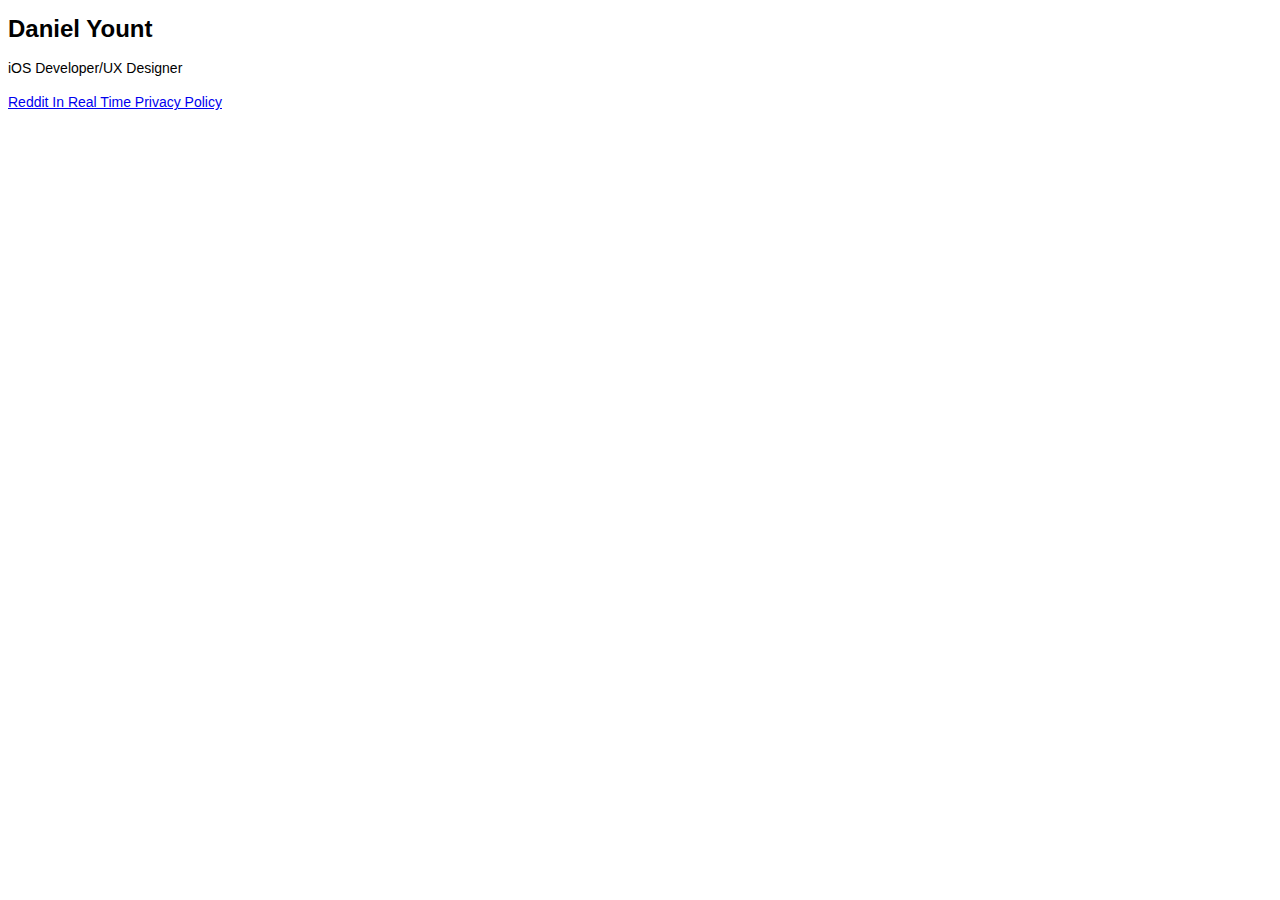
==== public/index.html @ 674f0edf "added firebase hosting config files and moved content of site into a public substructure." ====
<!DOCTYPE html>

<html>
<link rel="stylesheet" type="text/css" href="custom.css" />

<head>
    <title>Daniel Yount</title>
</head>

<body>

    <h1>Daniel Yount</h1>
    <p>iOS Developer/UX Designer</p>

    <a href="/realtimereddit/privacypolicy.html">
        <p>Reddit In Real Time Privacy Policy</p>
    </a>

</body>

</html>
---- public/custom.css ----
h1 {
    font-family: "Helvetica Neue", Helvetica, Arial, sans-serif;
    font-size: 24px;
    font-style: normal;
    font-variant: normal;
    font-weight: bold;
    line-height: 26px;
}

h3 {
    font-family: "Helvetica Neue", Helvetica, Arial, sans-serif;
    font-size: 14px;
    font-style: normal;
    font-variant: normal;
    font-weight: bold;
    line-height: 15px;
}

p {
    font-family: "Helvetica Neue", Helvetica, Arial, sans-serif;
    font-size: 14px;
    font-style: normal;
    font-variant: normal;
    font-weight: 400;
    line-height: 20px;
}

blockquote {
    font-family: "Helvetica Neue", Helvetica, Arial, sans-serif;
    font-size: 21px;
    font-style: normal;
    font-variant: normal;
    font-weight: 400;
    line-height: 30px;
}

pre {
    font-family: "Helvetica Neue", Helvetica, Arial, sans-serif;
    font-size: 13px;
    font-style: normal;
    font-variant: normal;
    font-weight: 400;
    line-height: 18px;
}
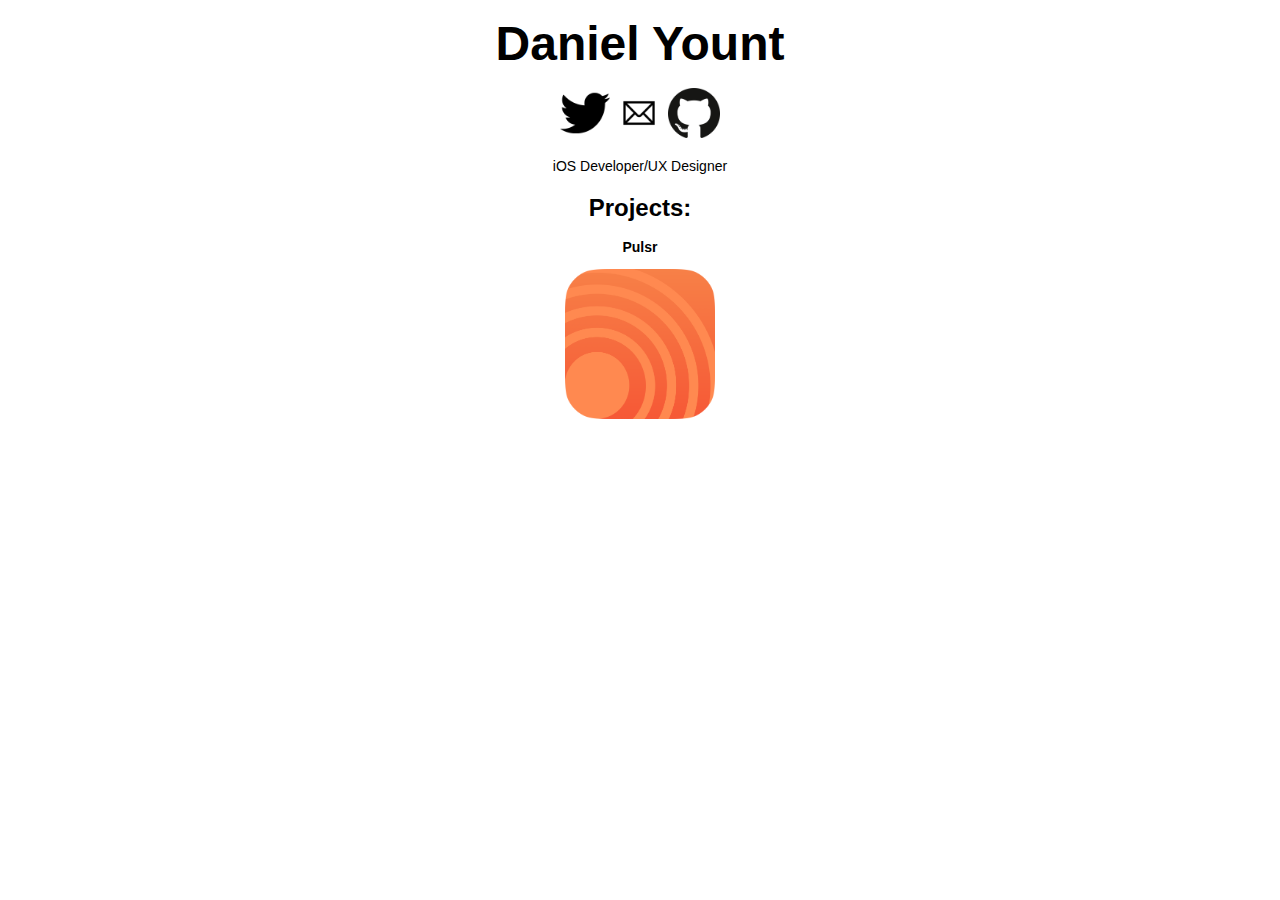
==== commit 59388540: "fancied up the site with a few icons and links - some minor changes to CSS as well." ====
--- a/public/index.html
+++ b/public/index.html
@@ -9,12 +9,31 @@
 
 <body>
 
-    <h1>Daniel Yount</h1>
-    <p>iOS Developer/UX Designer</p>
+    <div class="welcome">
 
-    <a href="/realtimereddit/privacypolicy.html">
-        <p>Reddit In Real Time Privacy Policy</p>
-    </a>
+        <h1>Daniel Yount</h1>
+
+        <div class="carousel">
+            <a href="https://twitter.com/dyountmusic"><img style="height: 50px" src="img/twittericon.png"></a>
+            
+            <a href="mailto:yountdaniel@gmail.com"><img style="height: 50px" src="img/email.png"></a>
+            
+            <a href="https://github.com/dyountmusic"><img style="height: 50px" src="img/githubicon.png"></a>
+            
+        </div>
+        <p>iOS Developer/UX Designer</p>
+
+        <h2>Projects:</h2>
+
+        <h3>Pulsr</h3>
+        <div>
+            <a href="https://pulsr.app"><img src="img/pulsrIcon.png" class="appIcon"></a>
+        </div>
+
+        <div>
+
+        </div>
+    </div>
 
 </body>
 
--- a/public/custom.css
+++ b/public/custom.css
@@ -1,10 +1,19 @@
 h1 {
+    font-family: "Helvetica Neue", Helvetica, Arial, sans-serif;
+    font-size: 48px;
+    font-style: normal;
+    font-variant: normal;
+    font-weight: bold;
+    line-height: 24px;
+}
+
+h2 {
     font-family: "Helvetica Neue", Helvetica, Arial, sans-serif;
     font-size: 24px;
     font-style: normal;
     font-variant: normal;
     font-weight: bold;
-    line-height: 26px;
+    line-height: 24px;
 }
 
 h3 {
@@ -42,3 +51,55 @@
     font-weight: 400;
     line-height: 18px;
 }
+
+.welcome {
+    text-align: center;
+}
+
+.appIcon {
+    height: 150px;
+    max-height: 150px;
+}
+
+.button {
+    background-color: #2196F3;
+    border: none;
+    color: white;
+    padding: 15px 20px;
+    text-align: center;
+    text-decoration: none;
+    display: inline-block;
+    font-size: 16px;
+    margin: 4px 2px;
+    border-radius: 12px;
+    font-family: "Helvetica Neue", Helvetica, Arial, sans-serif;
+    font-size: 14px;
+    font-style: normal;
+    font-variant: normal;
+    font-weight: 400;
+    line-height: 20px;
+}
+
+.button:hover {
+    background-color: #83C7FF;
+    border: none;
+    color: white;
+    padding: 15px 20px;
+    text-align: center;
+    text-decoration: none;
+    display: inline-block;
+    font-size: 16px;
+    margin: 4px 2px;
+    border-radius: 12px;
+    font-family: "Helvetica Neue", Helvetica, Arial, sans-serif;
+    font-size: 14px;
+    font-style: normal;
+    font-variant: normal;
+    font-weight: 400;
+    line-height: 20px;
+}
+
+
+.carousel {
+    
+}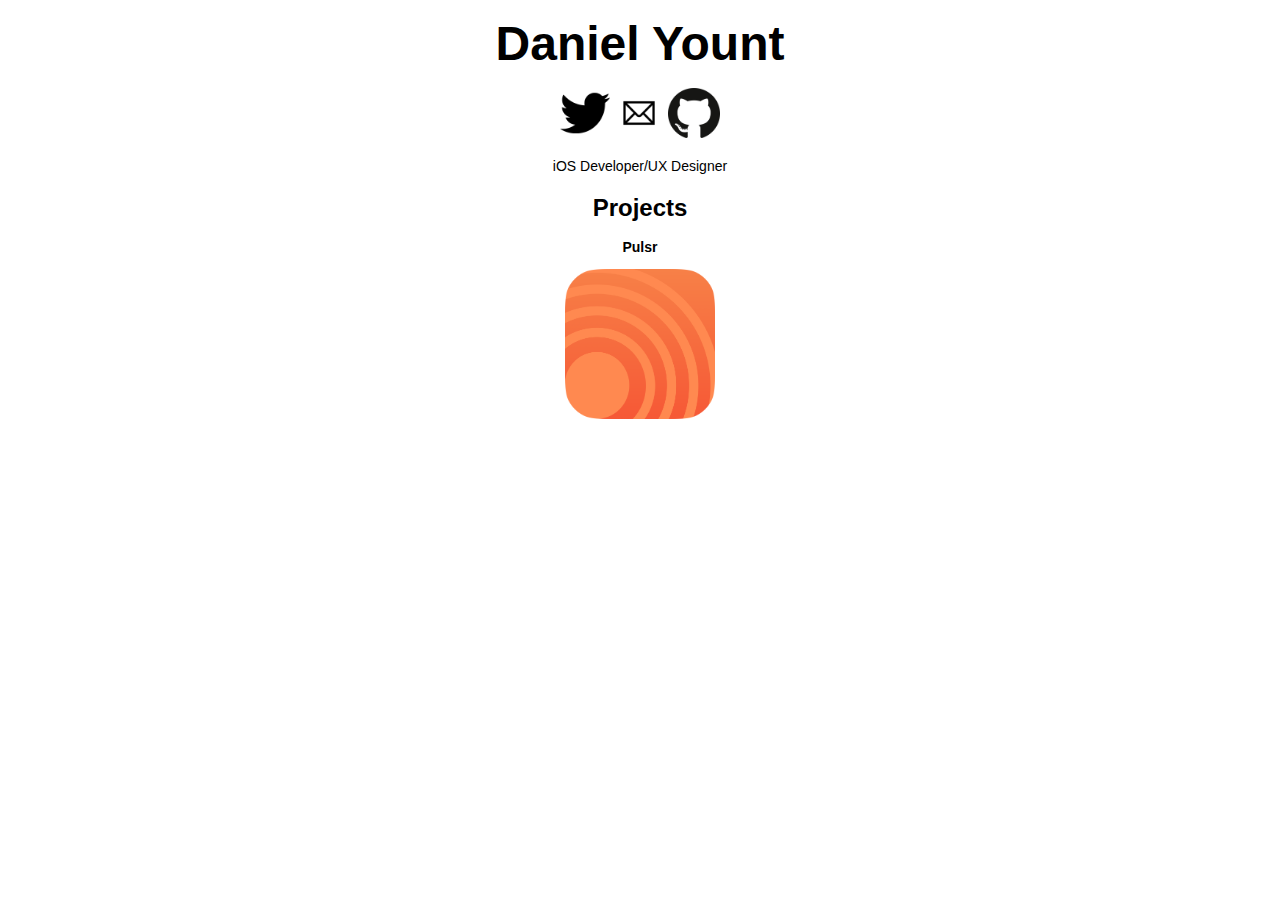
==== commit 47efd186: "removed an annoying colon. (thanks mike)" ====
--- a/public/index.html
+++ b/public/index.html
@@ -23,7 +23,7 @@
         </div>
         <p>iOS Developer/UX Designer</p>
 
-        <h2>Projects:</h2>
+        <h2>Projects</h2>
 
         <h3>Pulsr</h3>
         <div>
